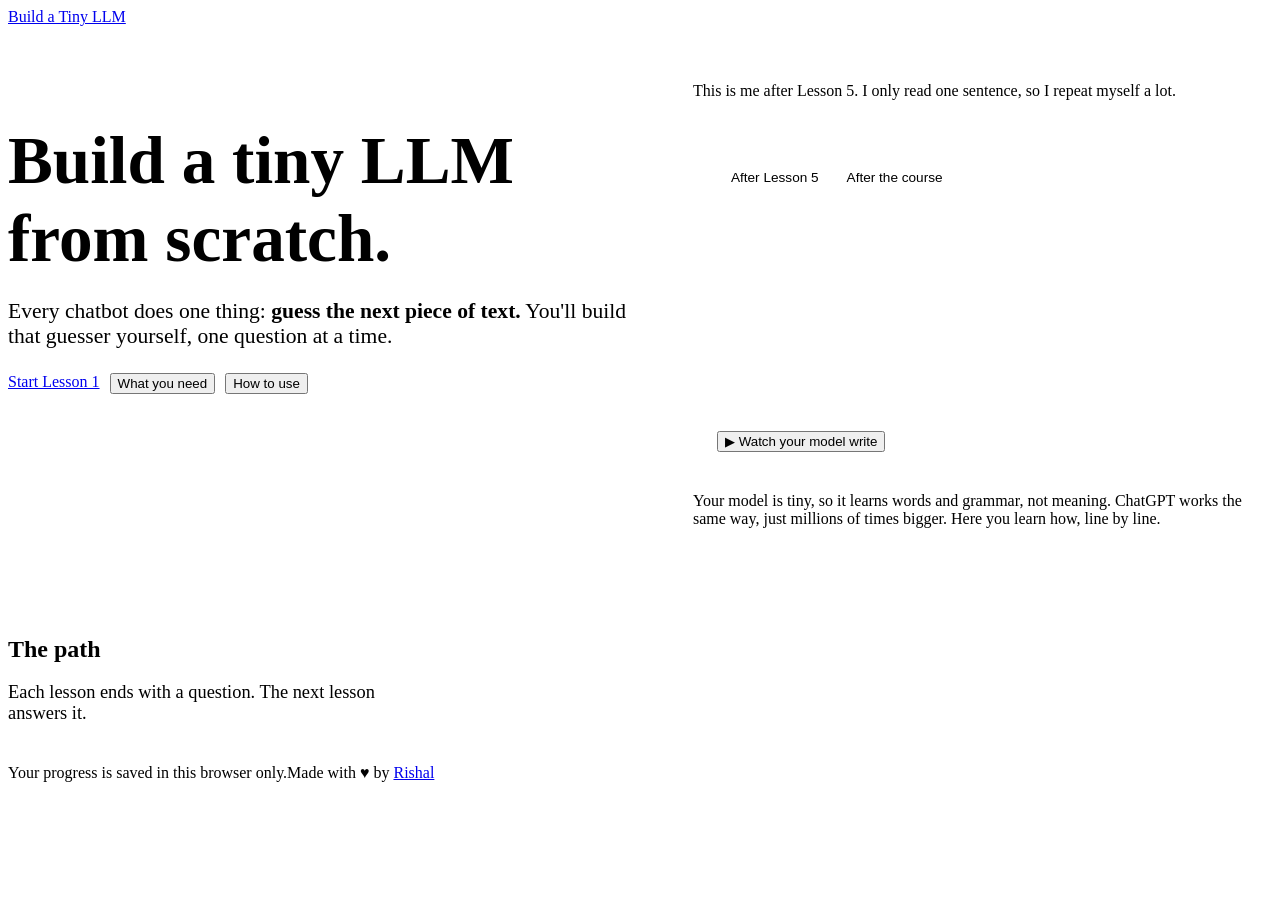
==== index.html @ 189badc7 "Drop the name 'Neo': it's 'your model' everywhere (sticky note labelled 'Your model'); traces regene" ====
<!doctype html>
<html lang="en">
<head>
<meta charset="utf-8">
<meta name="viewport" content="width=device-width, initial-scale=1">
<title>Build a Tiny LLM</title>
<meta name="description" content="Build a tiny language model from scratch, one question at a time. Interactive lessons for beginners and teachers.">
<link rel="preconnect" href="https://fonts.googleapis.com">
<link rel="preconnect" href="https://fonts.gstatic.com" crossorigin>
<link href="https://fonts.googleapis.com/css2?family=Atkinson+Hyperlegible:wght@400;700&family=JetBrains+Mono:wght@400;600&family=Kalam:wght@400&family=Patrick+Hand&display=swap" rel="stylesheet">
<link rel="stylesheet" href="https://mo-ri-ch.github.io/study-notebook-design/v1/style.css">
<style>
  .hero { display: grid; grid-template-columns: 1.1fr 1fr; gap: 48px; align-items: start; padding: 40px 0 72px; }
  .hero h1 { font-size: clamp(2.8rem, 6vw, 4.2rem); margin-bottom: 20px; }
  .hero .say { color: var(--pencil); font-size: 1.35rem; }
  .hero .say b { color: var(--ink); }
  .hero .actions { display: flex; gap: 10px; flex-wrap: wrap; margin-top: 24px; }

  .demo { margin: 14px 0 0; }
  .chips { display: flex; gap: 8px; flex-wrap: wrap; margin: 4px 0 14px; }
  .chip { font-family: var(--mono); font-weight: 600; padding: 4px 12px; border-radius: 20px; border-width: 1.5px; }
  .chip.on { background: var(--hl-yellow); color: var(--on-hl); }
  .written {
    font-family: var(--mono); font-size: 1.05rem; height: 9.5em; overflow-y: auto; line-height: 1.5;
    white-space: pre-wrap; word-break: break-word;
    padding: 8px 12px; background: var(--paper); border: 2px solid var(--ink); border-radius: 8px;
  }
  .written .new { background: var(--hl-yellow); color: var(--on-hl); border-radius: 3px; }
  .written .caret { display: inline-block; width: 2px; height: 1.1em; background: var(--ink); vertical-align: -0.15em; margin-left: 1px; animation: blink 1s steps(1) infinite; }
  @keyframes blink { 50% { opacity: 0; } }
  @media (prefers-reduced-motion: reduce) { .written .caret { animation: none; } }
  .bar.picked .fill { background: var(--hl-green); }
  .bar.picked span:first-child { font-weight: 700; }
  .demo-side .neo { margin-bottom: 4px; }
  .modes { display: flex; gap: 0; margin: 0 0 16px; border: 2px solid var(--ink); border-radius: 10px; overflow: hidden; width: fit-content; max-width: 100%; }
  .mode { border: 0; border-radius: 0; padding: 6px 14px; font-size: 0.85rem; background: var(--card); }
  .mode + .mode { border-left: 2px solid var(--ink); }
  .mode.on { background: var(--ink); color: var(--paper); }
  .mode:hover:not(.on) { background: var(--hl-yellow); }
  .demo { padding: 46px 24px 24px; margin-top: 18px; }
  .demo .bars { margin: 16px 0 18px; }
  .bars { display: grid; gap: 6px; margin-bottom: 14px; }
  .bar { display: grid; grid-template-columns: 4.2em 1fr 3em; align-items: center; gap: 10px; font-family: var(--mono); font-size: 0.9rem; }
  .bar .track { height: 20px; background: var(--paper); border: 1px solid var(--rule); border-radius: 3px; overflow: hidden; }
  .bar .fill { display: block; height: 100%; background: var(--hl-yellow); border-right: 2px solid var(--ink); }
  .bar .pct { text-align: right; color: var(--pencil); }
  .demo .small { font-size: 0.82rem; color: var(--pencil); margin: 12px 0 0; }

  /* "What you need": a small sticky note that opens in place */
  .need {
    position: relative; margin-top: 22px; padding: 22px 22px 14px;
    background: var(--note-yellow); border-radius: 2px 2px 6px 2px; transform: rotate(-0.6deg);
    box-shadow: 0 14px 22px -14px rgba(20,24,50,.45);
  }
  .need::before {
    content: ""; position: absolute; top: -12px; left: 40px; width: 90px; height: 24px;
    background: var(--tape); transform: rotate(-3deg);
  }
  .need .cols { display: grid; grid-template-columns: 1.3fr 1fr; gap: 18px; }
  .need h3 { font-size: 1.35rem; margin-bottom: 8px; }
  .need ul { list-style: none; padding: 0; margin: 0; display: grid; gap: 6px; font-size: 0.95rem; }
  .need .yes { color: var(--good); font-weight: 700; }
  .need .no { color: var(--redpen); font-weight: 700; }
  .need .small { font-size: 0.85rem; color: var(--pencil); margin: 12px 0 0; }
  .need .close { position: absolute; top: 6px; right: 8px; border: 0; background: none; font-size: 1.4rem; padding: 0 6px; }
  .need .close:hover { background: none; color: var(--redpen); }
  .need.blue { background: var(--note-blue); transform: rotate(0.6deg); }
  .need .yes { display: inline-block; min-width: 1.4em; }
  @media (max-width: 520px) { .need .cols { grid-template-columns: 1fr; } }

  .path-intro { max-width: 40ch; color: var(--pencil); font-size: 1.15rem; margin-bottom: 32px; }

  /* Lessons as sticky notes, zigzagging down the page */
  .path { list-style: none; padding: 0; margin: 0 0 40px; max-width: 860px; }
  .step { display: grid; grid-template-columns: 1fr 1fr; }
  .step .lnote { grid-column: 1; }
  .step.right .lnote { grid-column: 2; justify-self: end; }

  .lnote {
    display: block; width: 100%; max-width: 380px; padding: 20px 22px 18px;
    color: var(--on-hl); text-decoration: none;
    box-shadow: 0 14px 22px -14px rgba(20,24,50,.45), 0 1px 0 rgba(0,0,0,.05);
    border-radius: 2px 2px 6px 2px;
  }
  .lnote .num { font-family: var(--head); font-size: 1.1rem; color: var(--pencil); }
  .lnote .title { font-family: var(--head); font-size: 2rem; line-height: 1.1; margin: 4px 0 10px; }
  .lnote .sum { font-size: 0.98rem; line-height: 1.45; }
  .lnote .stamp {
    display: inline-block; margin-top: 12px; font-family: var(--head); font-size: 1.05rem;
    padding: 0 10px; border: 2px solid currentColor; border-radius: 6px; transform: rotate(-3deg);
  }
  .lnote .stamp.open { color: var(--pen); }
  .lnote .stamp.done { color: var(--good); }
  .lnote .stamp.soon { color: var(--pencil); }
  a.lnote:hover { outline: 3px solid var(--hl-yellow); }
  .lnote.y { background: var(--note-yellow); } .lnote.p { background: var(--note-pink); }
  .lnote.b { background: var(--note-blue); } .lnote.g { background: var(--note-green); } .lnote.o { background: var(--note-orange); }
  .lnote.soon-note { opacity: 0.85; }

  /* The question that links one note to the next */
  .link { display: grid; grid-template-columns: 1fr; align-items: center; min-height: 130px; }
  .link svg { grid-column: 1; grid-row: 1; width: 100%; height: 130px; overflow: visible; }
  .link svg path { fill: none; stroke: var(--pencil); stroke-width: 2; stroke-linecap: round; }
  .link .q {
    grid-row: 1; grid-column: 1; justify-self: center; max-width: 28ch; text-align: center; margin: 0;
    font-family: var(--hand); color: var(--redpen); font-size: 1.1rem; line-height: 1.35;
    background: var(--paper); padding: 4px 10px;
  }

  @media (max-width: 760px) {
    .hero { grid-template-columns: 1fr; gap: 24px; padding-top: 16px; }
    .step { grid-template-columns: 1fr; }
    .step .lnote, .step.right .lnote { grid-column: 1; justify-self: stretch; max-width: none; }
    .link { min-height: 0; padding: 12px 0; }
    .link svg { display: none; }
    .link .q::before { content: "↓ "; }
  }
</style>
</head>
<body>
<div class="wrap">
  <header class="topbar">
    <a class="home" href="./">Build a Tiny LLM</a>
  </header>

  <main>
    <section class="hero">
      <div>
        <h1>Build a tiny LLM <span class="swash">from scratch</span>.</h1>
        <p class="say">Every chatbot does one thing: <b>guess the next piece of text.</b> You'll build that guesser yourself, one question at a time.</p>
        <div class="actions">
          <a class="btn primary" href="lessons/lesson1.html">Start Lesson 1</a>
          <button data-note="needNote" aria-expanded="false" aria-controls="needNote">What you need</button>
          <button data-note="howNote" aria-expanded="false" aria-controls="howNote">How to use</button>
        </div>

        <div class="need" id="needNote" hidden>
          <button class="close" aria-label="Close">×</button>
          <div class="cols">
            <div>
              <h3>You need</h3>
              <ul>
                <li><span class="yes">✓</span> Basic Python: lists, loops, <code>if</code>, functions</li>
                <li><span class="yes">✓</span> Python and PyTorch: <code>pip install torch</code></li>
                <li><span class="yes">✓</span> School math: fractions, “a 50% chance”</li>
              </ul>
            </div>
            <div>
              <h3>You don't need</h3>
              <ul>
                <li><span class="no">✗</span> Calculus</li>
                <li><span class="no">✗</span> AI experience</li>
                <li><span class="no">✗</span> A GPU</li>
              </ul>
            </div>
          </div>
          <p class="small">Rusty on Python? Try the <a href="https://docs.python.org/3/tutorial/">Python tutorial</a>.</p>
        </div>
        <div class="need blue" id="howNote" hidden>
          <button class="close" aria-label="Close">×</button>
          <div class="cols">
            <div>
              <h3>Learning</h3>
              <ul>
                <li><span class="yes">1</span> Go in order.</li>
                <li><span class="yes">2</span> Do each activity before reading on.</li>
                <li><span class="yes">3</span> Guess before you click.</li>
                <li><span class="yes">4</span> Run the Python code yourself.</li>
              </ul>
            </div>
            <div>
              <h3>Shortcuts</h3>
              <ul>
                <li><span class="yes">G</span> Guide me</li>
                <li><span class="yes">P</span> Pen for notes</li>
                <li><span class="yes">← →</span> Back / next</li>
                <li><span class="yes">T</span> Big text</li>
                <li><span class="yes">Esc</span> Stop pen / guide</li>
              </ul>
            </div>
          </div>
        </div>
      </div>

      <div class="demo-side">
        <p class="neo-say" id="neoLine" data-name="Your model">This is me after Lesson 5. I only read one sentence, so I repeat myself a lot.</p>
        <div class="activity demo">
          <div class="modes" role="tablist" aria-label="Which model">
            <button class="mode on" data-mode="today" role="tab" aria-selected="true">After Lesson 5</button>
            <button class="mode" data-mode="final" role="tab" aria-selected="false">After the course</button>
          </div>
          <div class="chips" id="chips" role="group" aria-label="Pick a start"></div>
          <div class="written" id="written" aria-live="polite"></div>
          <div class="bars" id="bars"></div>
          <button class="primary" id="watch">▶ Watch your model write</button>
        </div>
        <p class="note demo-why">Your model is tiny, so it learns words and grammar, not meaning. ChatGPT works the same way, just millions of times bigger. Here you learn how, line by line.</p>
      </div>
    </section>

    <h2 id="path">The path</h2>
    <p class="path-intro">Each lesson ends with a question. The next lesson answers it.</p>
    <ol class="path" id="pathList"></ol>
  </main>

  <footer class="site">Your progress is saved in this browser only.<span class="made">Made with <span class="heart" aria-label="love">♥</span> by <a href="https://www.linkedin.com/in/morich/" target="_blank" rel="noopener">Rishal</a></span></footer>
</div>

<script src="assets/tinylm.js?v=202610151417"></script>
<script src="assets/finalmodel.js?v=202610151417"></script>
<script src="assets/course.js"></script>
<script src="https://mo-ri-ch.github.io/study-notebook-design/v1/common.js"></script>
<script src="https://mo-ri-ch.github.io/study-notebook-design/v1/pen.js"></script>
<script>
// ---------------- The path: sticky notes joined by questions ----------------
(function buildPath() {
  const COLORS = ["y", "p", "b", "g", "o"];
  const TILT = [-1.2, 1, -0.6, 1.2, -0.9];
  const list = document.getElementById("pathList");

  LESSONS.forEach((lesson, i) => {
    const right = i % 2 === 1;
    const done = isDone(lesson.n);
    const stamp = done ? '<span class="stamp done">✓ Done</span>'
      : lesson.ready ? '<span class="stamp open">Open</span>' : '<span class="stamp soon">Soon</span>';

    const step = document.createElement("li");
    step.className = "step" + (right ? " right" : "");
    const tag = lesson.ready ? "a" : "div";
    step.innerHTML = `<${tag} class="lnote ${COLORS[i % 5]}${lesson.ready ? "" : " soon-note"}"
        ${lesson.ready ? `href="lessons/${lesson.file}"` : ""} style="transform:rotate(${TILT[i % 5]}deg)">
        <div class="num">Lesson ${lesson.n}</div>
        <div class="title">${lesson.title}</div>
        <div class="sum">${lesson.summary}</div>${stamp}
      </${tag}>`;
    list.appendChild(step);

    if (!lesson.leaves) return;
    // A curved line from under this note to above the next one, with the question on it
    const from = right ? 78 : 22, to = right ? 22 : 78;
    const link = document.createElement("li");
    link.className = "link";
    link.innerHTML = `
      <svg viewBox="0 0 100 130" preserveAspectRatio="none" aria-hidden="true">
        <path d="M${from},4 C${from},70 ${to},60 ${to},126" vector-effect="non-scaling-stroke"/>
      </svg>
      <p class="q">${lesson.leaves}</p>`;
    list.appendChild(link);
  });
})();

// ---------------- Small notes: "What you need" and "How to use" ----------------
(function notes() {
  const buttons = document.querySelectorAll("[data-note]");
  function open(id) {
    buttons.forEach(b => {
      const on = b.dataset.note === id;
      document.getElementById(b.dataset.note).hidden = !on;
      b.setAttribute("aria-expanded", on);
    });
  }
  buttons.forEach(b => b.onclick = () => {
    const note = document.getElementById(b.dataset.note);
    open(note.hidden ? b.dataset.note : null);
  });
  document.querySelectorAll(".need .close").forEach(c => c.onclick = () => open(null));
  document.addEventListener("keydown", e => { if (e.key === "Escape") open(null); });
})();

// ---------------- Watch your model write ----------------
// Two models: the tiny Lesson 5 model (trained here, in the browser) and the final
// course model (a small transformer trained on Shakespeare, weights loaded from a file).
(function demo() {
  const MODES = {
    final: {
      say: "This is me after you finish the course! I read a book of fairy tales, and now I write my own.",
      starts: ["Once upon a time", "The king said", "The little bird", "There was a"], max: 420, speed: 45,
      temperature: 0.6,
    },
    today: {
      say: "This is me after Lesson 5. I only read one sentence, so I repeat myself a lot.",
      starts: ["the c", "the d", "on the", "sat"], max: 70, speed: 300, temperature: 1,
    },
  };
  const written = document.getElementById("written");
  const bars = document.getElementById("bars");
  const watch = document.getElementById("watch");
  const chipBox = document.getElementById("chips");
  const quick = window.matchMedia("(prefers-reduced-motion: reduce)").matches;

  // Lesson 5 model: 3 small tables, trained right here
  const tiny = new ThreeCharModel();
  for (let i = 0; i < 300; i++) tiny.trainStep();

  let finalModel = null;
  let mode = "today", text = "", startText = "", chances = null, timer = null;

  function label(c) { return c === " " ? "space" : c === "\n" ? "new line" : c; }
  function esc(t) { return t.replace(/&/g, "&amp;").replace(/</g, "&lt;"); }
  function showText(fresh) {
    const old = text.slice(0, text.length - fresh), last = text.slice(text.length - fresh);
    written.innerHTML = esc(old) + (last ? `<span class="new">${esc(last)}</span>` : "") + '<span class="caret"></span>';
    written.scrollTop = written.scrollHeight;
  }
  function showBars(ch, chars, picked) {
    bars.innerHTML = "";
    if (!ch) return;
    ch.map((p, i) => ({ p, i })).sort((a, b) => b.p - a.p).slice(0, 3).forEach(({ p, i }) => {
      const row = document.createElement("div");
      row.className = "bar" + (i === picked ? " picked" : "");
      row.innerHTML = `<span>${esc(label(chars[i]))}</span><span class="track"><span class="fill" style="width:${(p * 100).toFixed(1)}%"></span></span><span class="pct">${(p * 100).toFixed(0)}%</span>`;
      bars.appendChild(row);
    });
  }
  function chars() { return mode === "final" ? finalModel.chars : CHARS; }

  // Temperature below 1 makes the model favour its likelier letters (fewer made-up words)
  function temper(ch) {
    const t = MODES[mode].temperature;
    if (!ch || t === 1) return ch;
    const w = ch.map(p => Math.pow(p, 1 / t)), total = w.reduce((a, b) => a + b, 0);
    return w.map(x => x / total);
  }

  function begin(t) {
    stop();
    text = startText = t;
    if (mode === "final") {
      if (!finalModel) { written.textContent = "Your model is waking up…"; bars.innerHTML = ""; return; }
      chances = temper(finalModel.read(text));
    } else {
      chances = tiny.predict(text.slice(-3));
    }
    showText(0);
    showBars(chances, chars(), -1);
    chipBox.querySelectorAll(".chip").forEach(c => c.classList.toggle("on", c.dataset.start === t));
  }

  function writeOne() {
    if (!chances) return false;
    const k = pickByChance(chances);
    const c = chars()[k];
    showBars(chances, chars(), k);
    text += c;
    chances = mode === "final" ? temper(finalModel.next(text)) : tiny.predict(text.slice(-3));
    showText(1);
    return text.length - startText.length < MODES[mode].max;
  }
  function stop() { clearInterval(timer); timer = null; watch.textContent = "▶ Watch your model write"; }

  watch.onclick = () => {
    if (timer) { stop(); return; }
    if (mode === "final" && !finalModel) return;
    if (text.length - startText.length >= MODES[mode].max) begin(startText);
    watch.textContent = "❚❚ Pause";
    timer = setInterval(() => { if (!writeOne()) stop(); }, quick ? 20 : MODES[mode].speed);
  };

  function setMode(m) {
    mode = m;
    document.querySelectorAll(".mode").forEach(b => {
      const on = b.dataset.mode === m;
      b.classList.toggle("on", on); b.setAttribute("aria-selected", on);
    });
    document.querySelector("#neoLine, .demo-side .neo-bubble").lastChild.textContent = MODES[m].say;
    chipBox.innerHTML = "";
    MODES[m].starts.forEach(t => {
      const b = document.createElement("button");
      b.className = "chip"; b.dataset.start = t; b.textContent = t.replace("\n", " ↵");
      b.onclick = () => begin(t);
      chipBox.appendChild(b);
    });
    begin(MODES[m].starts[0]);
  }
  document.querySelectorAll(".mode").forEach(b => b.onclick = () => setMode(b.dataset.mode));
  addReset(written, () => begin(MODES[mode].starts[0]));

  setMode("today");
  FinalModel.load("assets/neo-final.json?v=2").then(m => {
    finalModel = m;
    if (mode === "final") begin(MODES.final.starts[0]);
  }).catch(() => { written.textContent = "Couldn't load the model. Please refresh the page."; });
})();
</script>
</body>
</html>
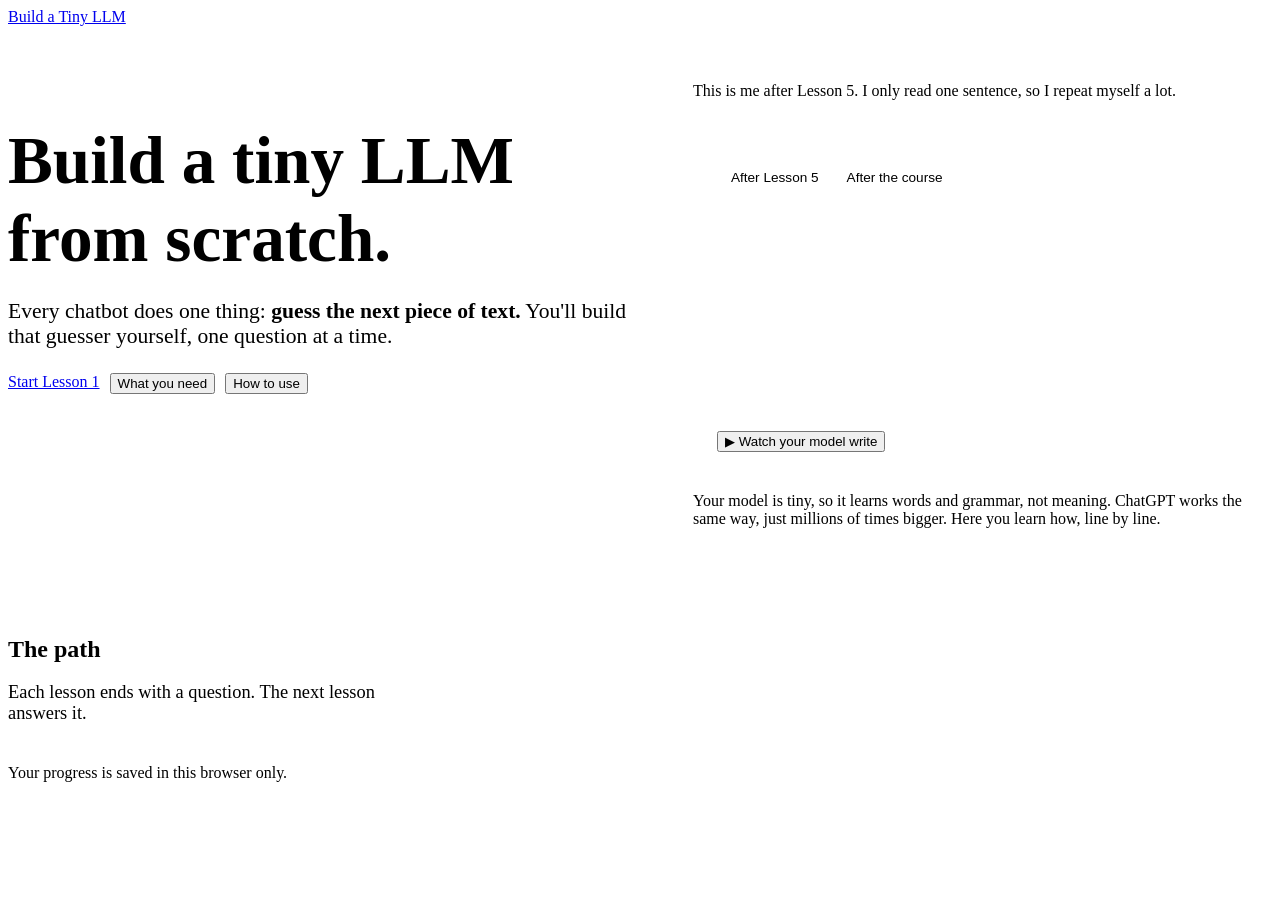
==== commit 7ade8d01: "Remove 'Made with ♥ by Rishal' from the footer Co-Authored-By: Claude Opus 5.5 <noreply@anthropic.co" ====
--- a/index.html
+++ b/index.html
@@ -203,7 +203,7 @@
     <ol class="path" id="pathList"></ol>
   </main>
 
-  <footer class="site">Your progress is saved in this browser only.<span class="made">Made with <span class="heart" aria-label="love">♥</span> by <a href="https://www.linkedin.com/in/morich/" target="_blank" rel="noopener">Rishal</a></span></footer>
+  <footer class="site">Your progress is saved in this browser only.</footer>
 </div>
 
 <script src="assets/tinylm.js?v=202610151417"></script>
